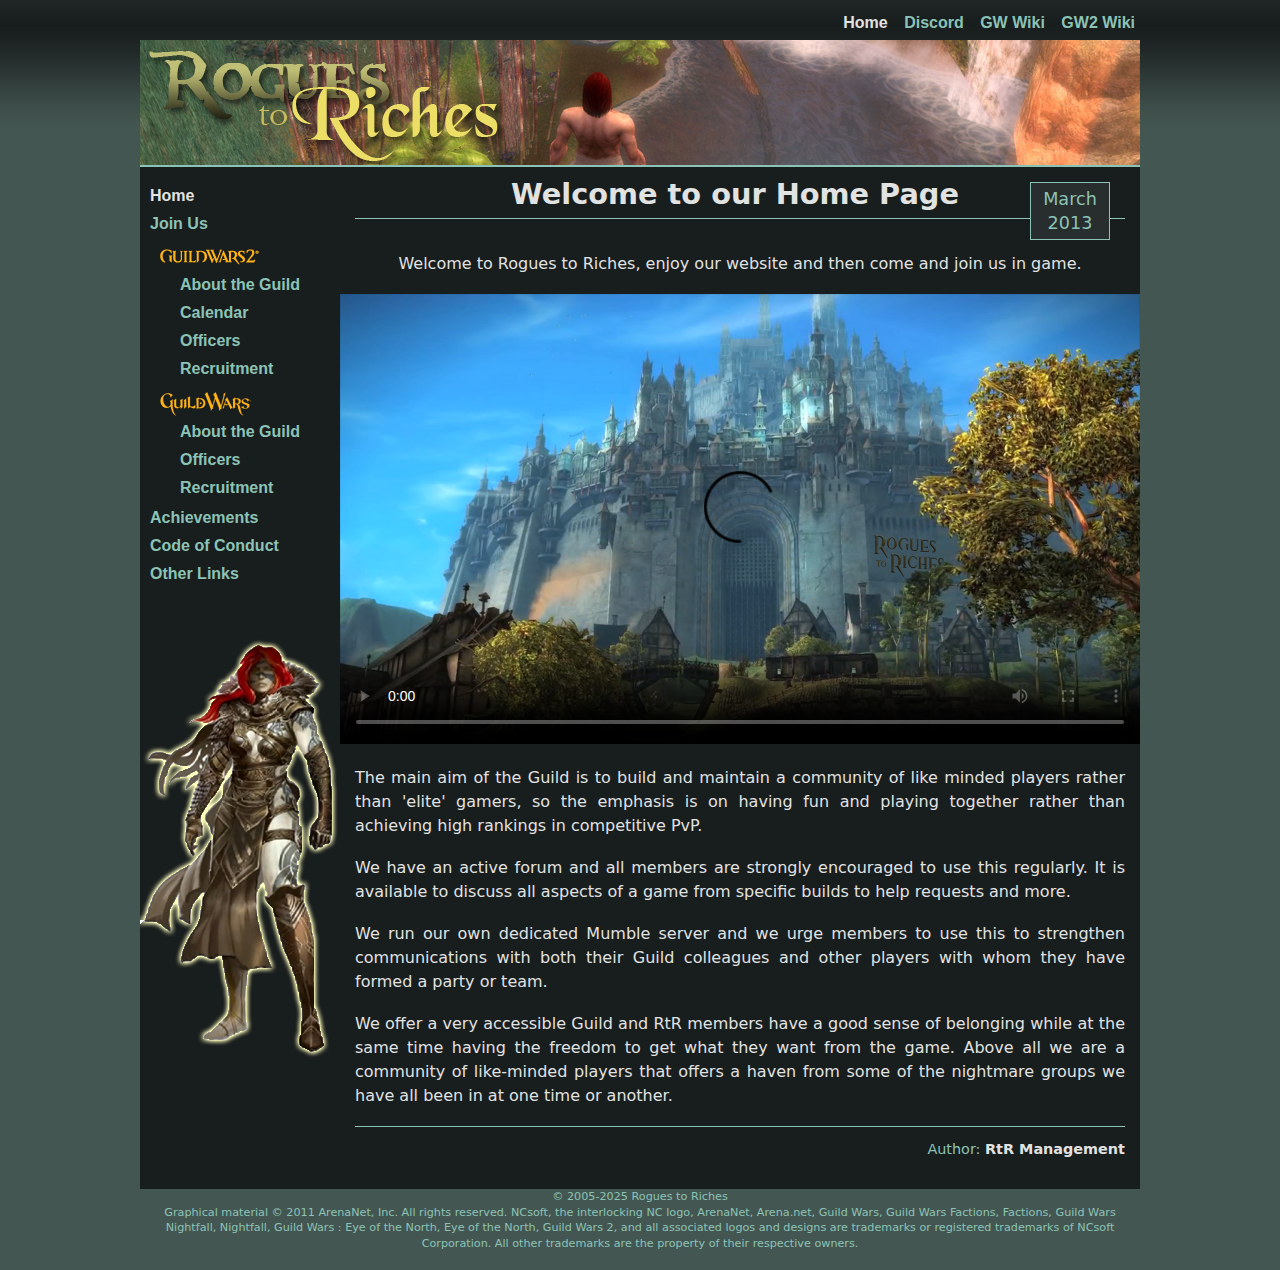
==== index.html @ f55e89dd "Fixed logo not appearing" ====
<!DOCTYPE html> 
<html xmlns="http://www.w3.org/1999/xhtml" lang="en" xml:lang="en">

<head>
	<meta http-equiv="content-type" content="text/html; charset=utf-8" />
	<meta name="description" content="The Homepage of Rogues to Riches" />
	<meta name="keywords" content="guild wars, guild wars 2, gw, gw2, guild, mmorpg, rpg, rogues, riches, rogues to riches" />
	<meta name="author" content="RtR Guild Lord" />
	<link rel="shortcut icon" href="assets/images/favicon.ico" />
	<link rel="stylesheet" type="text/css" href="rtrpage.css" title="RtRHomePage" media="screen,projection" />
	<title>Rogues to Riches Guild Hall</title>
	<script src="assets/scripts/imagechange.js" type="text/javascript"></script>
	<script src="assets/scripts/banneronresize.js" type="text/javascript"></script>
</head>

<body onload="swapBanner();">
<div id="wrapper">

	<div id="header">
		<div id="title">

			<div id="topmenu">
				<p>
					<strong class="hide">Main menu:</strong>
					<a class="active" href="index.html">Home</a><span class="hide"> | </span>
					<a href="https://discord.gg/5FFQsN8">Discord</a><span class="hide"> | </span>
					<a href="http://wiki.guildwars.com">GW Wiki</a><span class="hide"> | </span>
					<a href="http://wiki.guildwars2.com">GW2 Wiki</a>
				</p>
			</div>

			<a id="banner" href="index.html">RtR</a>
		</div>
	</div>
	
	<div id="innerwrapper">	
		<div id="sidebar">
			<ul class="sidemenu">
				<li><a class="active" href="index.html">Home</a></li>  
				<li><a href="joinus.html">Join Us</a></li>  
				<li><img src="assets/images/ygw2.png" alt="GW2 Logo" width="100" height="24" />
					<ul>
					<li><a href="aboutgw2.html">About the Guild</a></li>
					<li><a href="calendar.html">Calendar</a></li>					
					<li><a href="officergw2.html">Officers</a></li>
					<li><a href="joingw2.html">Recruitment</a></li>
					</ul></li>
				<li><img src="assets/images/ygw.png" alt="GW Logo" width="100" height="24" />
					<ul>
					<li><a href="aboutgw.html">About the Guild</a></li>
					<li><a href="officergw.html">Officers</a></li>
					<li><a href="joingw.html">Recruitment</a></li>
					</ul></li>
				<li><a href="achievements.html">Achievements</a></li>	
				<li><a href="codeofconduct.html">Code of Conduct</a></li>						
				<li><a href="otherlinks.html">Other Links</a></li>				
			</ul>
			<a id="sidelogo" href="#">RtR</a>		
		</div>

		<div id="sidebar-right">
			<a id="sidelogo-right" href="#">RtR</a>	
		</div>	
			
		<div id="content">
			<div class="post">
				<div class="postintro">March<br />2013</div>
				<h2 class="centered">Welcome to our Home Page</h2>
			</div>
			<div class="post centered">
				<p>Welcome to Rogues to Riches, enjoy our website and then come and join us in game.</p>
			</div>			
			<div id="feature" style="color:#fdd017">
				<video id="video-index" controls="controls" preload="auto" poster="assets/movies/rtrtrailer.png" onclick="this.play()">
					<source src="assets/movies/rtrtrailer.webm" type="video/webm" />
					<source src="assets/movies/rtrtrailer.mp4" type="video/mp4" />
					<source src="assets/movies/iphone-rtrtrailer.mp4" type="video/mp4" />					
					<img src="assets/images/videotext.gif" alt="Animated GW2 screenshot" width="800" height="450" />
					<span style="margin-left:15px">Sorry! Your browser does not support HTML5 video so you just get a picture!</span> 
				</video>	
			</div>
			<div class="post">
				<p>The main aim of the Guild is to build and maintain a community of like minded players rather than &#39;elite&#39; gamers, 
					so the emphasis is on having fun and playing together rather than achieving high rankings in competitive PvP.</p>			
				<p>We have an active forum and all members are strongly encouraged to use this regularly.
				   It is available to discuss all aspects of a game from specific builds to help requests and more.</p>
				<p>We run our own dedicated Mumble server and we urge members to use this to strengthen communications with both their 
				   Guild colleagues and other players with whom they have formed a party or team.</p>
				<p>We offer a very accessible Guild and RtR members have a good sense of belonging while at the same
				   time having the freedom to get what they want from the game. Above all we are a community of like-minded players that offers
				   a haven from some of the nightmare groups we have all been in at one time or another.</p>
				
				<p class="postmeta">Author: <a href="#">RtR Management</a></p>
			</div>

			<div class="clearboth">&nbsp;</div>				
		</div>	
	</div>

	<div id="footer">
	<!-- This section commented out for now
		<div class="w3refer">
			<a href="http://validator.w3.org/check?uri=https%3A%2F%2Froguestoriches.org.uk%2Findex.html"><img src="images/valid-html5-blue.png" alt="Valid HTML5" height="31" width="88" /></a>
			<a href="http://jigsaw.w3.org/css-validator/validator?uri=https%3A%2F%2Froguestoriches.org.uk%2Findex.html"><img style="border:0;width:88px;height:31px" src="images/vcss-blue.gif" alt="Valid CSS!" /></a>
		</div>
	-->
		<p>&copy; 2005-2025 Rogues to Riches <br />
		   Graphical material &copy; 2011 ArenaNet, Inc. All rights reserved. NCsoft, the interlocking NC logo, ArenaNet, Arena.net, Guild Wars, Guild Wars Factions,
		   Factions, Guild Wars Nightfall, Nightfall, Guild Wars : Eye of the North, Eye of the North, Guild Wars 2, and all associated logos and 
		   designs are trademarks or registered trademarks of NCsoft Corporation. All other trademarks are the property of their respective owners.
		</p>
	</div>

</div>
</body>
</html>
---- rtrpage.css ----
/*
Based on an original design by Andreas Viklund.
For more information, see http://andreasviklund.com/templates/variant-stream/
*/

/* Main containers */
html { margin: 0; padding: 0;} 
head {display: none;}
body {padding:0; margin:0; font-family:Verdana,Geneva,'DejaVu Sans',sans-serif; background: #445651 url(assets/images/headbg.gif) top left repeat-x; color:#e1e2e2; text-align:center; font-size: 1em; line-height:1.5em; }
#wrapper {width:1000px; text-align:left; margin:0 auto;}
#innerwrapper {width:1000px; text-align:left; margin:0 auto; background: #181d1d}
	
/* Header */
#header {margin:0 0 0 0;}
#title {margin:0; background: #181d1d;}
a#banner {display: block; height:125px; width:1000px; margin-bottom:0px;  border-bottom:2px inset #8cc3b7; background: url(assets/banners/banner1.jpg) top no-repeat; text-indent: -40000px;}
a#sidelogo {display: block; height:500px; width:200px; margin-bottom:0px; background: url(assets/images/sidelogos/sidelogo15.png) bottom no-repeat; text-indent: -40000px;}

h1 {margin:0 auto 5px auto; padding:0; font-size:3.6em; font-weight:400;color:#eee; letter-spacing:-1px; line-height:1.2em;}
h1 a {color:#eee; font-weight:400; text-decoration:none;}
h1 a:hover {color:#fff; text-decoration:none;}

/* HTML Tags */
a {text-decoration:none; font-weight:bold; color:#e1e2e2;}
a:hover {text-decoration:underline;}
a img {border:0;}
h2 {margin:0 0 18px 0; padding:0 0 12px; color:#e1e2e2; font-size:1.8em; font-weight:600; border-bottom:1px solid #8cc3b7;}
h2 a {font-weight:400;}
h3 {margin:0 0 5px 0; padding:2px 0; color:#e1e2e2; font-size:1.2em; font-weight:600;}
p {margin:0 0 18px 0;}
ul {margin:0 0 18px 20px; padding:0;}
li {margin:0; padding:0 0 0 5px;}

/* Top menu */
#topmenu {text-align:right;margin:0; font-family:'Century Gothic',futura,'URW Gothic L',Verdana,sans-serif;}
#topmenu p {font-size:1em; line-height:1.5em; color:#8cc3b7; margin:11px 0 5px 0;}
#topmenu a {padding:1px 5px; font-weight:bold; margin:0 0 0 2px; color:#8cc3b7;}
#topmenu a:hover {color:#e1e2e2; text-decoration:none;}
#topmenu a.active {color:#e1e2e2;}
#topmenu a.active:hover {color:#e1e2e2; text-decoration:blink;}

/* Sidebar */
#sidebar {width:200px; float:left; margin:10px 0 0 0; padding:0; color:#556661; background: #181d1d; font-family:'Century Gothic',futura,'URW Gothic L',Verdana,sans-serif;}
#sidebar h2 {font-size:1.3em; padding-bottom:3px; border-bottom:1px solid #aaa; margin-bottom:5px;}
#sidebar ul {list-style:none; margin:0 0 10px 0;}
#sidebar ul img {margin: 5px 10px -5px 10px; padding:0}
#sidebar li {padding:0; margin:0; font-size:1em; font-weight: bold;}
#sidebar ul.sidemenu {width:200px; padding:0; margin:5px 0 10px 0;}
#sidebar ul.sidemenu li {padding:2px 10px; margin:0;}
#sidebar ul.sidemenu li a {color:#8cc3b7; display:block; padding:0; margin:0; font-weight: bold;}
#sidebar ul.sidemenu li a:hover {color:#e1e2e2; text-decoration:none;}
#sidebar ul.sidemenu li a.active {color:#e1e2e2; padding: 0}
#sidebar ul.sidemenu li a.active:hover {color:#e1e2e2; text-decoration:blink;}
#sidebar ul.sidemenu ul {width:180px; padding:0; margin:0 0 0 20px;}
#sidebar ul.sidemenu ul li a {padding:0; margin:0; font-size:1em;}

/* Sidebar-right */
#sidebar-right {display: none;}


/* Content area */
#content {text-align:justify; text-justify:auto; padding:0 0; margin:0 0 0 200px; width:800px; background: #181d1d;}
#content h2 {padding-left: 100px;}
#content img {margin:-5px 0; padding:0}
#content img.linksimg {margin:5px -5px; padding:0}
#feature {margin:0 0 0 0; }
#video-index {width:800px; height:450px;}
#rtrcalendar {border:0; width:780px; height:600px; }
#eventtimers {border:0; width:780px; height:680px; }
#wvwscores {border:0; width:780px; height:350px; }
.clearboth {clear: both; width: 0px; height: 0px; margin: 0px;}
.post {margin:0 0 15px 0; padding:15px 15px 0 15px; background-color:#181d1d;}
.postintro {width:70px; padding:4px; background-color:#282d2d; text-align:center; color:#8cc3b7; font-size:1.1em; float:right; border:1px ridge #8cc3b7; margin:0 15px 10px 15px;}
.postmeta {text-align:right; color:#8cc3b7; padding:10px 0; border-top: 1px solid #8cc3b7; font-size:0.9em;}
.linksa {display: table-cell; border:0; text-align:right; width:45%; font-size:1.0em; font-weight:600; line-height:1.0em;  padding:5px 20px; color:#556661;}
.linkstxt {display: table-cell; border:0; text-align:left; width:50%; font-size:1.0em; font-weight:400; line-height:1.0em; padding:5px;}
.tablecontainer {display: table; width: 100%;}
.tablerow {display:table-row;}
.craftlinks {display: table-cell; text-align:center; font-size:1.0em; font-weight:600; line-height:1.0em; width: 20%; padding:30px 10px;}
.craftlinks a{font-size: 1.0em; line-height:1.0em; font-weight:400; color:#8cc3b7;}

/* Officer Tables */
.officers {display: table; width:100%; margin-bottom: 20px; color:#e1e2e2;}
.officers ul {list-style:none; margin:0;}
.officer {display: table-cell; width:10%; padding:0; margin:0 0 0 0;}
.officer li {font-size: 1em; font-weight: bold; color: #8cc3b7; padding:2px 10px; margin:0;}
.officer li.notes {font-size: 0.8em; font-weight: normal; color: #8cc3b7; padding:2px 10px; margin:0;}
.offname {display: table-cell; width:30%; text-align:right; font-size:1.2em; font-weight: bold; margin:0; padding:0;}
.officerQA {display: table-cell; width:35%; padding:0;}
.officerQ {border:0; font-size: 0.8em; text-align:right; float:left; padding:2px; margin-right:10px; color:#556661;}
.officerA {border:0; font-size: 0.8em; text-align:left; padding:2px;  margin-bottom:50px;}

.officergw2 {display: table-cell; text-align: center; width:20%; padding:0; margin:0 0 0 0;}
.officergw2 li {font-size: 1em; font-weight: bold; color: #8cc3b7; padding:2px 10px; margin:0;}
.officergw2 li.notes {font-size: 0.8em; font-weight: normal; color: #8cc3b7; padding:2px 10px; margin:0;}
.offnamegw2 {display: table-cell; width:20%; text-align:right; font-size:1.2em; font-weight: bold; margin:0; padding:0;}

/* Footer */
#footer{text-align: center; font-size:0.7em; clear:both; width:1000px; line-height:1.4em; color:#8cc3b7; font-weight:400; margin-bottom:10px;}
#footer a {color:#777; font-weight:400; text-decoration:none;}
.w3refer {width:200px; padding:0; margin:15px -7px 5px; float:left}

/* Various classes */
.centered {text-align:center;}
.hide {display:none;}
.clear {clear:both; visibility:hidden;}

/* Sortable tables */
table.sortable {width: 760px; border-collapse: collapse;}
table.sortable th {border: 1px solid #445651; background-color:#282d2d; color:#8cc3b7; padding: 5px; font-weight: bold; font-size: 1em; }
table.sortable td {border: 1px solid #445651; background-color:#181d1d; color:#e1e2e2; padding: 5px; font-weight: normal; font-size: 0.7em;  }
table.sortable th.cent {text-align: center; }
table.sortable td.cent {text-align: center; }
table.treklocations th {font-size: 1.2em; }
table.treklocations td {font-size: 1.0em; }


@media (min-width:1281px) {
		body {margin:-10px 0 0 0; background: url(assets/images/skin_header.png) no-repeat scroll left top #445651; }
		#wrapper {width: 100%;} #innerwrapper {width: 100%;} 
		#header {background: url(assets/images/rtrtext.png) no-repeat scroll 10px 0px transparent; padding-left: 10px; margin-right: 25px;}
		#title {width: 100%; height: 203px; margin-bottom: 9px; background: transparent url(assets/banners/banner1.png) top right no-repeat;}
		a#banner {width:100%; height: 150px; background: transparent; border-bottom: transparent; }
		#topmenu p {margin: 22px 10px 0px 0; padding-top:10px; text-shadow: 1px 1px 2px #000, -1px 1px 2px #000, 1px -1px 2px #000, -1px -1px 2px #000, 2px 2px 1px #000, -2px 2px 1px #000, 2px -2px 1px #000, -2px -2px 1px #000;}
		#topmenu a {padding:1px 5px; font-weight:bold; margin: 0 0 0 2px; color:#fdd017;}
		#sidebar-right {display: inline; float:right; width:200px; margin:10px 0 0 0; padding:0; color:#556661; background: #181d1d; font-family:'Century Gothic',futura,'URW Gothic L',Verdana,sans-serif;}
		a#sidelogo-right {display: block; height:900px; width:200px; margin-bottom:0px; background: url(assets/images/sidelogos-right/sidelogo-right1.png) bottom no-repeat; text-indent: -40000px;}
		#content {padding-bottom: 30px; margin:0 200px 0 200px; width: auto;}
		#feature  {text-align: center;}
		#feature img {display:block; margin: auto;}
		#footer {margin:0 200px 0 15px; width: auto;}
		#rtrcalendar {width:900px; }
		table.sortable {width:100%;}
} 

@media (min-width:1521px) {
		#video-index {width:1080px; height:608px;}
		#rtrcalendar {width:1080px; }
		#eventtimers {border:0; width:1080px; height:680px; }
		#wvwscores {border:0; width:1080px; height:350px; }		
}

@media (min-width:1881px) {
		#video-index {width:1440px; height:900px;}
		#rtrcalendar {width:1440px; }
}

@media (min-width:2361px) {
		#video-index {width:1920px; height:1080px;}
		#rtrcalendar {width:1920px; }
}
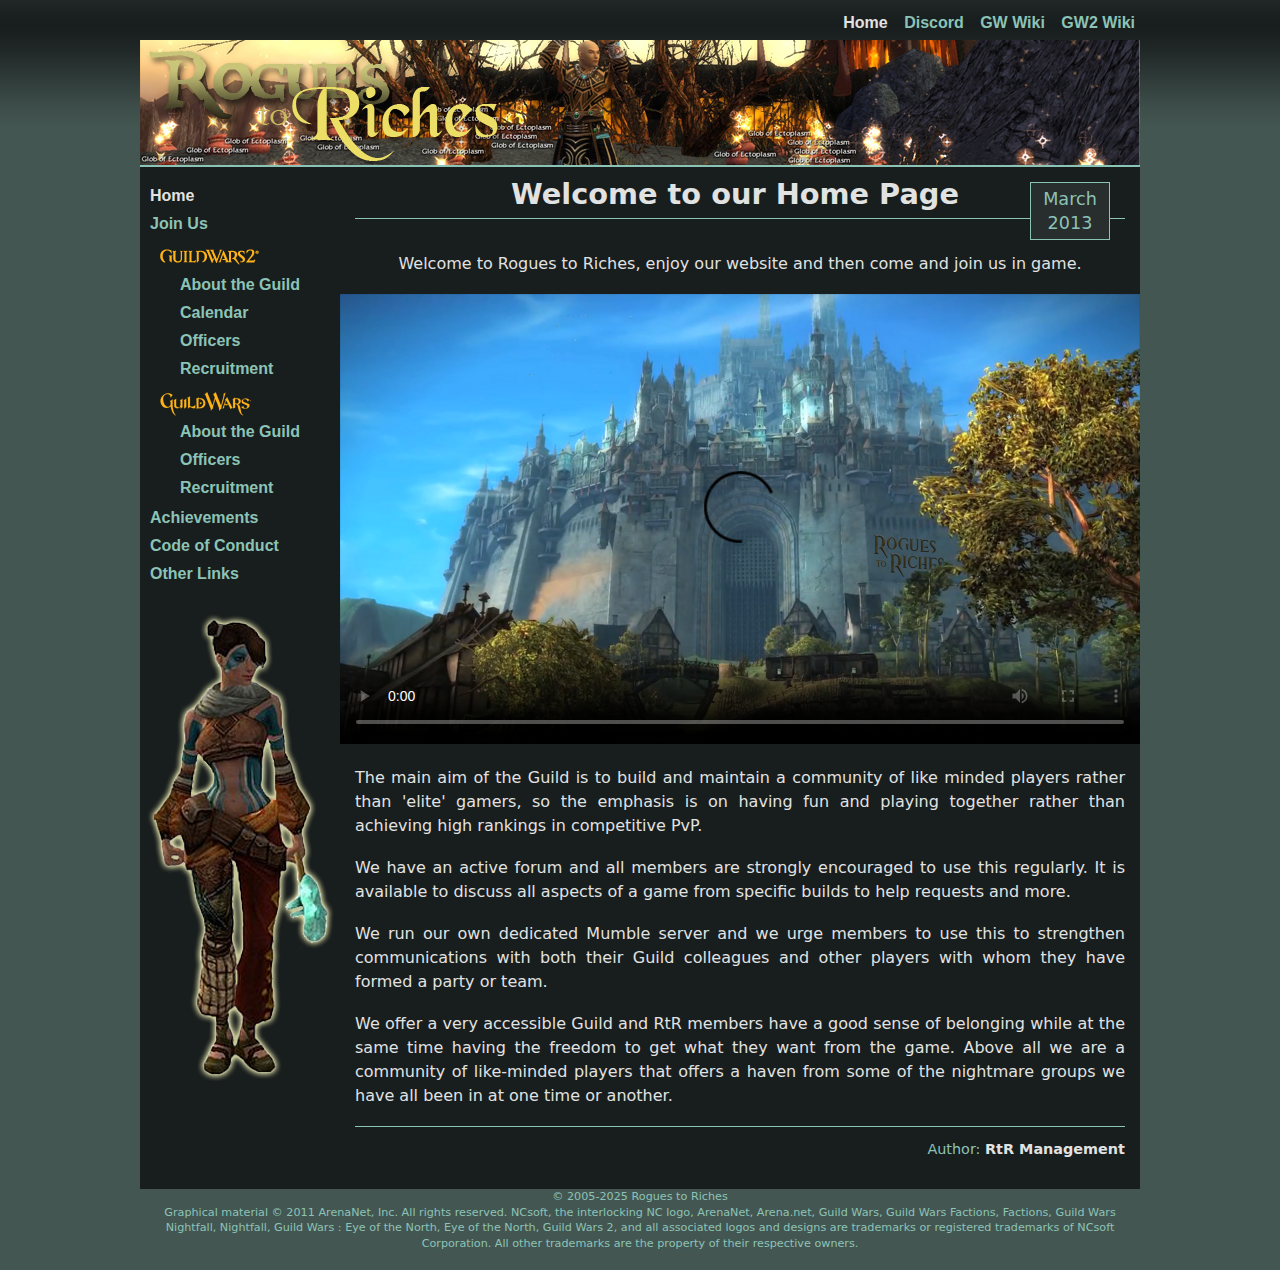
==== commit c2fc6184: "Updated to new syntax" ====
--- a/index.html
+++ b/index.html
@@ -2,15 +2,15 @@
 <html xmlns="http://www.w3.org/1999/xhtml" lang="en" xml:lang="en">
 
 <head>
-	<meta http-equiv="content-type" content="text/html; charset=utf-8" />
+	<meta http-equiv="content-type" content="text/html; charset=utf-8" >
 	<meta name="description" content="The Homepage of Rogues to Riches" />
-	<meta name="keywords" content="guild wars, guild wars 2, gw, gw2, guild, mmorpg, rpg, rogues, riches, rogues to riches" />
-	<meta name="author" content="RtR Guild Lord" />
-	<link rel="shortcut icon" href="assets/images/favicon.ico" />
-	<link rel="stylesheet" type="text/css" href="rtrpage.css" title="RtRHomePage" media="screen,projection" />
+	<meta name="keywords" content="guild wars, guild wars 2, gw, gw2, guild, mmorpg, rpg, rogues, riches, rogues to riches" >
+	<meta name="author" content="RtR Guild Lord" >
+	<link rel="shortcut icon" href="assets/images/favicon.ico" >
+	<link rel="stylesheet" type="text/css" href="rtrpage.css" title="RtRHomePage" media="screen" >
 	<title>Rogues to Riches Guild Hall</title>
-	<script src="assets/scripts/imagechange.js" type="text/javascript"></script>
-	<script src="assets/scripts/banneronresize.js" type="text/javascript"></script>
+	<script src="assets/scripts/imagechange.js"    ></script>
+	<script src="assets/scripts/banneronresize.js" ></script>
 </head>
 
 <body onload="swapBanner();">
@@ -38,14 +38,14 @@
 			<ul class="sidemenu">
 				<li><a class="active" href="index.html">Home</a></li>  
 				<li><a href="joinus.html">Join Us</a></li>  
-				<li><img src="assets/images/ygw2.png" alt="GW2 Logo" width="100" height="24" />
+				<li><img src="assets/images/ygw2.png" alt="GW2 Logo" width="100" height="24" >
 					<ul>
 					<li><a href="aboutgw2.html">About the Guild</a></li>
 					<li><a href="calendar.html">Calendar</a></li>					
 					<li><a href="officergw2.html">Officers</a></li>
 					<li><a href="joingw2.html">Recruitment</a></li>
 					</ul></li>
-				<li><img src="assets/images/ygw.png" alt="GW Logo" width="100" height="24" />
+				<li><img src="assets/images/ygw.png" alt="GW Logo" width="100" height="24" >
 					<ul>
 					<li><a href="aboutgw.html">About the Guild</a></li>
 					<li><a href="officergw.html">Officers</a></li>
@@ -64,7 +64,7 @@
 			
 		<div id="content">
 			<div class="post">
-				<div class="postintro">March<br />2013</div>
+				<div class="postintro">March<br>2013</div>
 				<h2 class="centered">Welcome to our Home Page</h2>
 			</div>
 			<div class="post centered">
@@ -72,10 +72,10 @@
 			</div>			
 			<div id="feature" style="color:#fdd017">
 				<video id="video-index" controls="controls" preload="auto" poster="assets/movies/rtrtrailer.png" onclick="this.play()">
-					<source src="assets/movies/rtrtrailer.webm" type="video/webm" />
-					<source src="assets/movies/rtrtrailer.mp4" type="video/mp4" />
-					<source src="assets/movies/iphone-rtrtrailer.mp4" type="video/mp4" />					
-					<img src="assets/images/videotext.gif" alt="Animated GW2 screenshot" width="800" height="450" />
+					<source src="assets/movies/rtrtrailer.webm" type="video/webm" >
+					<source src="assets/movies/rtrtrailer.mp4" type="video/mp4" >
+					<source src="assets/movies/iphone-rtrtrailer.mp4" type="video/mp4" >					
+					<img src="assets/images/videotext.gif" alt="Animated GW2 screenshot" width="800" height="450" >
 					<span style="margin-left:15px">Sorry! Your browser does not support HTML5 video so you just get a picture!</span> 
 				</video>	
 			</div>
@@ -104,7 +104,7 @@
 			<a href="http://jigsaw.w3.org/css-validator/validator?uri=https%3A%2F%2Froguestoriches.org.uk%2Findex.html"><img style="border:0;width:88px;height:31px" src="images/vcss-blue.gif" alt="Valid CSS!" /></a>
 		</div>
 	-->
-		<p>&copy; 2005-2025 Rogues to Riches <br />
+		<p>&copy; 2005-2025 Rogues to Riches <br>
 		   Graphical material &copy; 2011 ArenaNet, Inc. All rights reserved. NCsoft, the interlocking NC logo, ArenaNet, Arena.net, Guild Wars, Guild Wars Factions,
 		   Factions, Guild Wars Nightfall, Nightfall, Guild Wars : Eye of the North, Eye of the North, Guild Wars 2, and all associated logos and 
 		   designs are trademarks or registered trademarks of NCsoft Corporation. All other trademarks are the property of their respective owners.
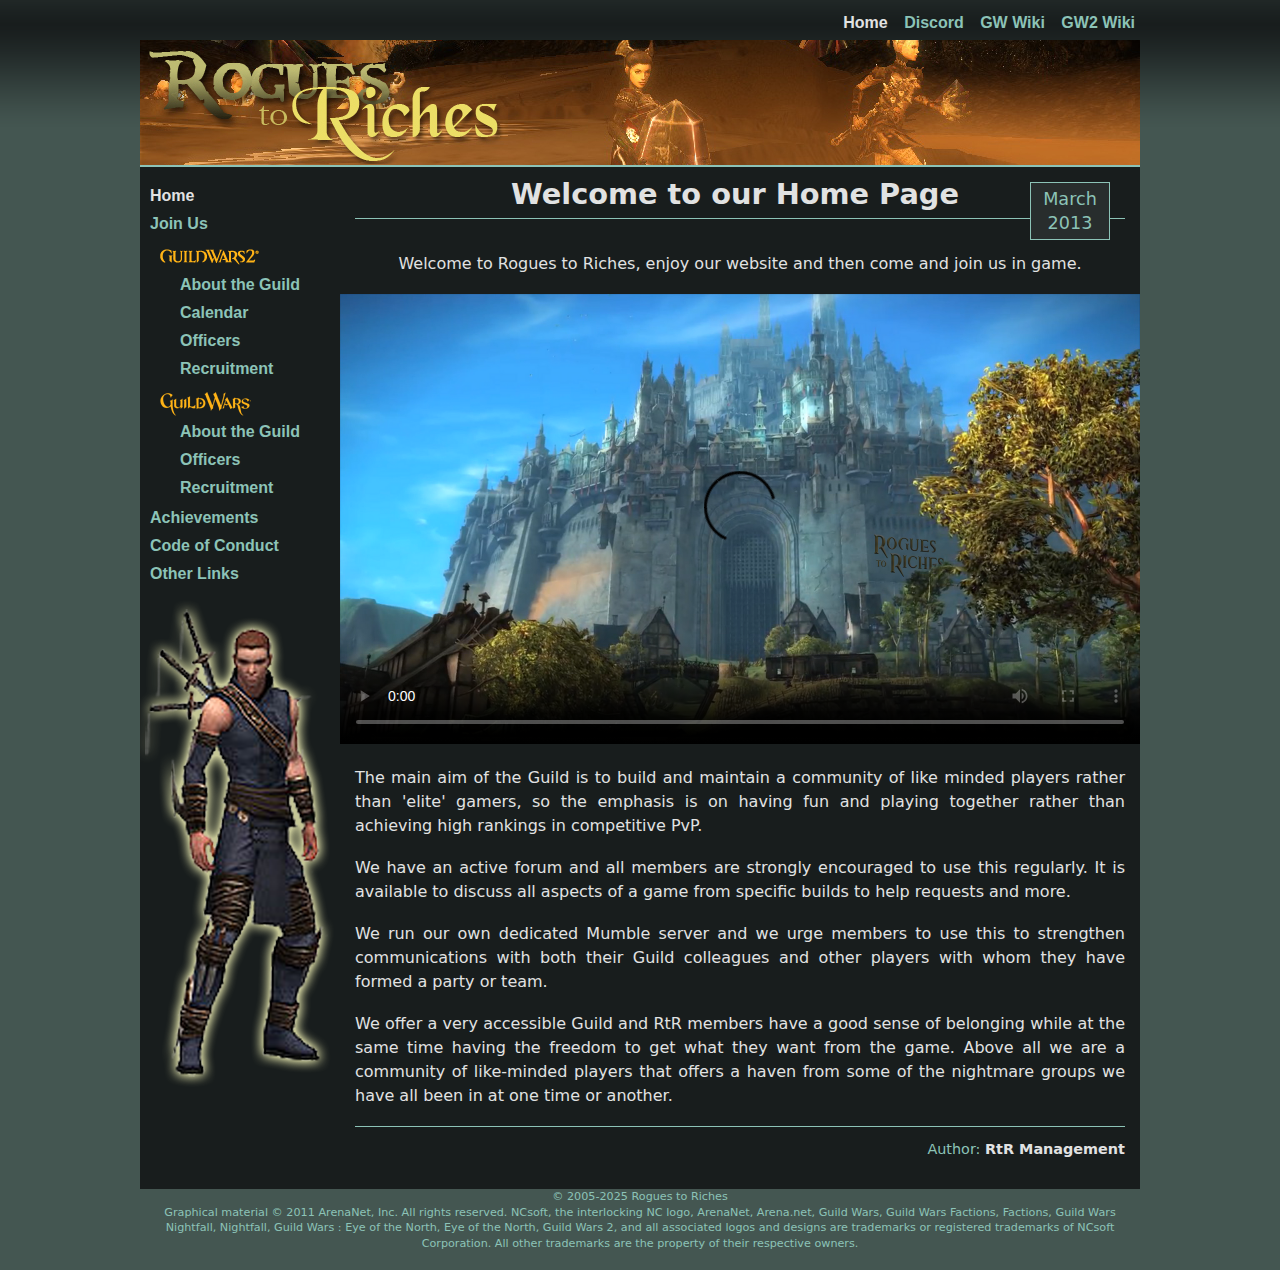
==== commit 03c4a238: "Bah missed one" ====
--- a/index.html
+++ b/index.html
@@ -3,7 +3,7 @@
 
 <head>
 	<meta http-equiv="content-type" content="text/html; charset=utf-8" >
-	<meta name="description" content="The Homepage of Rogues to Riches" />
+	<meta name="description" content="The Homepage of Rogues to Riches" >
 	<meta name="keywords" content="guild wars, guild wars 2, gw, gw2, guild, mmorpg, rpg, rogues, riches, rogues to riches" >
 	<meta name="author" content="RtR Guild Lord" >
 	<link rel="shortcut icon" href="assets/images/favicon.ico" >
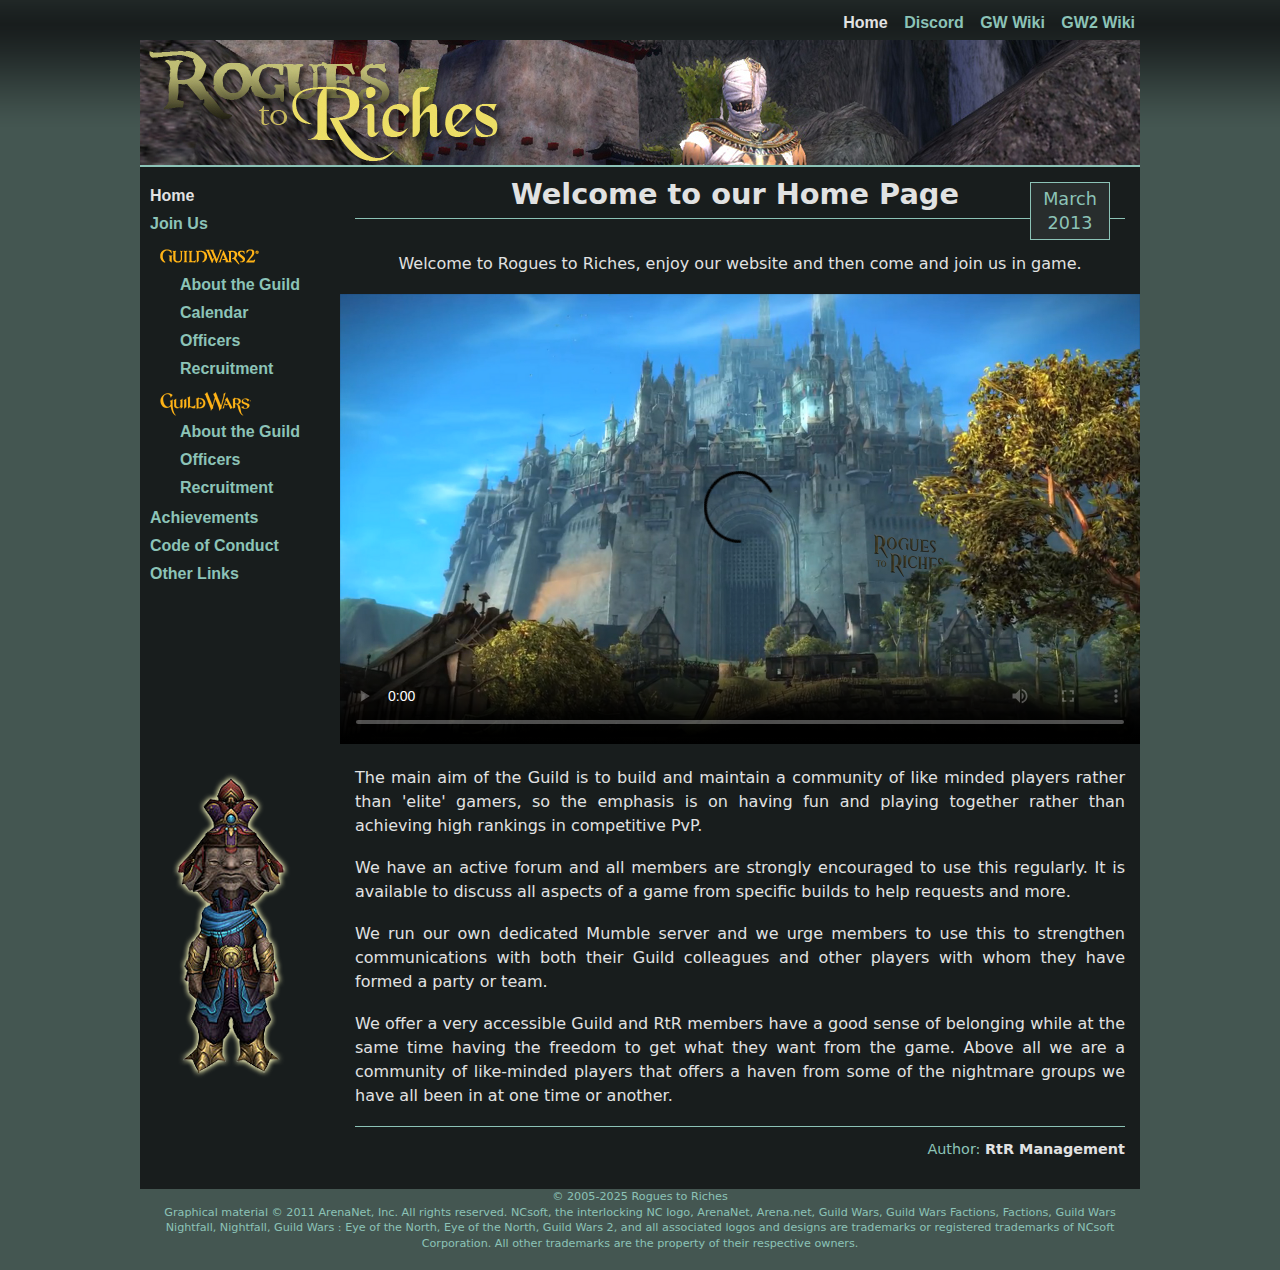
==== commit f2954aa6: "Checked valid CSS/HTML" ====
--- a/index.html
+++ b/index.html
@@ -100,8 +100,8 @@
 	<div id="footer">
 	<!-- This section commented out for now
 		<div class="w3refer">
-			<a href="http://validator.w3.org/check?uri=https%3A%2F%2Froguestoriches.org.uk%2Findex.html"><img src="images/valid-html5-blue.png" alt="Valid HTML5" height="31" width="88" /></a>
-			<a href="http://jigsaw.w3.org/css-validator/validator?uri=https%3A%2F%2Froguestoriches.org.uk%2Findex.html"><img style="border:0;width:88px;height:31px" src="images/vcss-blue.gif" alt="Valid CSS!" /></a>
+			<a href="http://validator.w3.org/check?uri=https%3A%2F%2Froguestoriches.org.uk%2Findex.html"><img src="images/valid-html.png" alt="Valid HTML!" height="31" width="88" /></a>
+			<a href="http://jigsaw.w3.org/css-validator/validator?uri=https%3A%2F%2Froguestoriches.org.uk%2Findex.html"><img style="border:0;width:88px;height:31px" src="images/vcss.png" alt="Valid CSS!" /></a>
 		</div>
 	-->
 		<p>&copy; 2005-2025 Rogues to Riches <br>
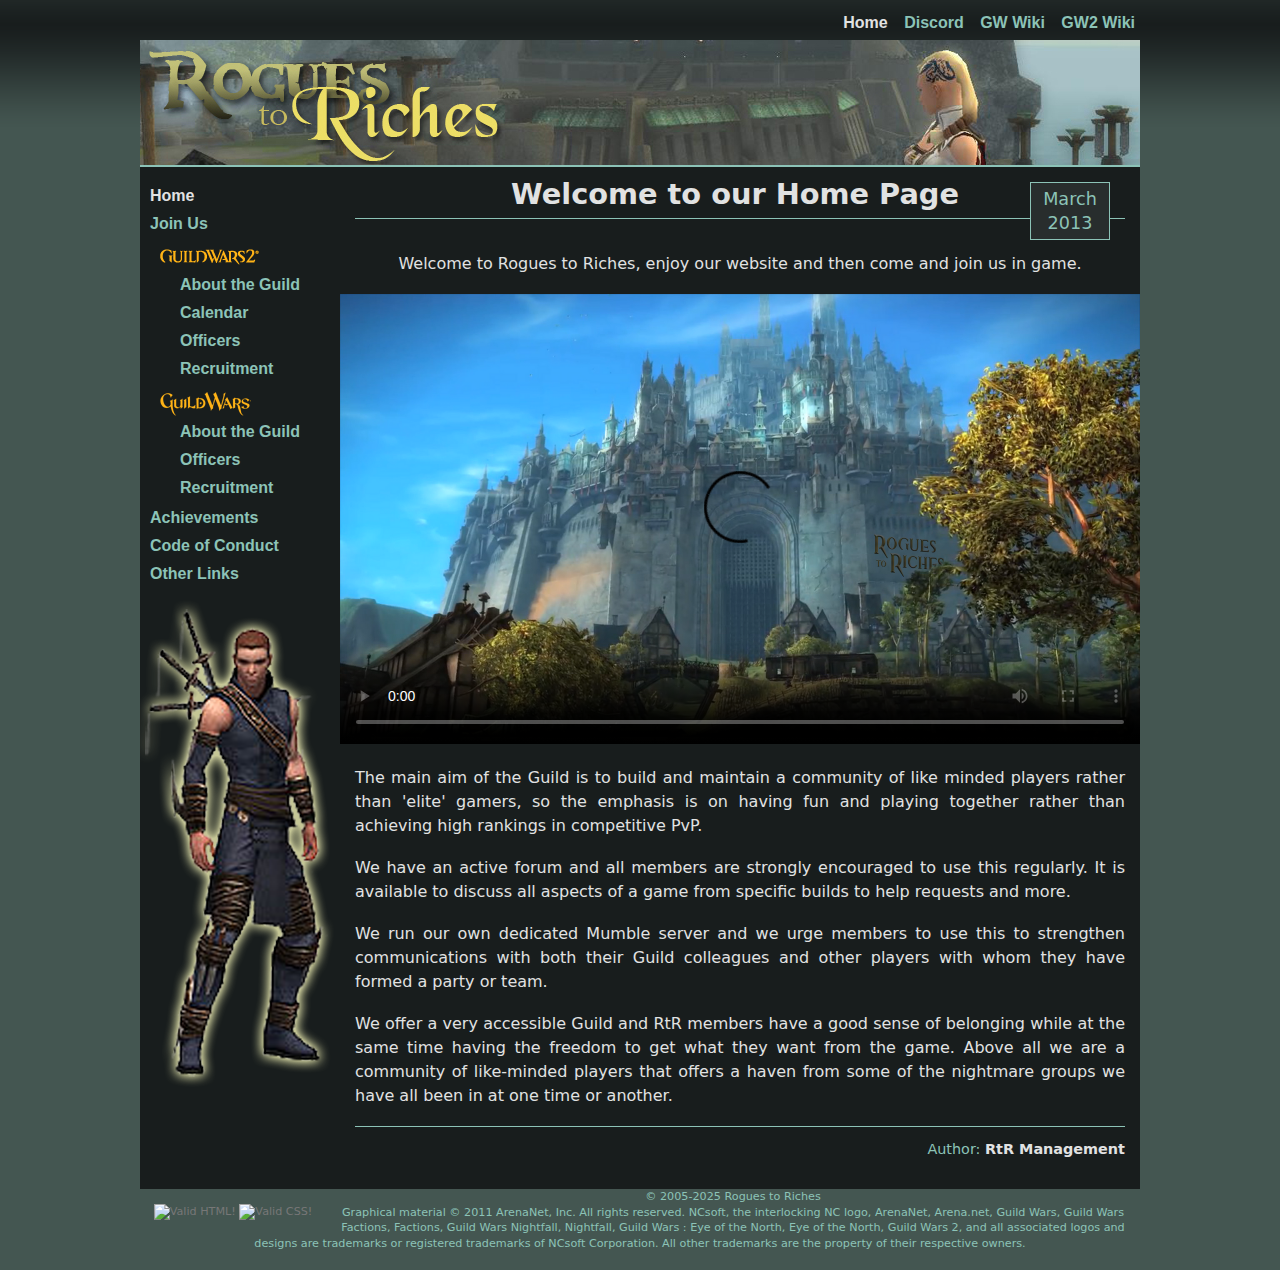
==== commit ee129099: "Fixed html" ====
--- a/index.html
+++ b/index.html
@@ -98,12 +98,10 @@
 	</div>
 
 	<div id="footer">
-	<!-- This section commented out for now
 		<div class="w3refer">
-			<a href="http://validator.w3.org/check?uri=https%3A%2F%2Froguestoriches.org.uk%2Findex.html"><img src="images/valid-html.png" alt="Valid HTML!" height="31" width="88" /></a>
-			<a href="http://jigsaw.w3.org/css-validator/validator?uri=https%3A%2F%2Froguestoriches.org.uk%2Findex.html"><img style="border:0;width:88px;height:31px" src="images/vcss.png" alt="Valid CSS!" /></a>
+			<a href="http://validator.w3.org/check?uri=https%3A%2F%2Froguestoriches.org.uk%2Findex.html"><img src="images/valid-html.png" alt="Valid HTML!" height="31" width="88" ></a>
+			<a href="http://jigsaw.w3.org/css-validator/validator?uri=https%3A%2F%2Froguestoriches.org.uk%2Findex.html"><img style="border:0;width:88px;height:31px" src="images/vcss.png" alt="Valid CSS!" ></a>
 		</div>
-	-->
 		<p>&copy; 2005-2025 Rogues to Riches <br>
 		   Graphical material &copy; 2011 ArenaNet, Inc. All rights reserved. NCsoft, the interlocking NC logo, ArenaNet, Arena.net, Guild Wars, Guild Wars Factions,
 		   Factions, Guild Wars Nightfall, Nightfall, Guild Wars : Eye of the North, Eye of the North, Guild Wars 2, and all associated logos and 
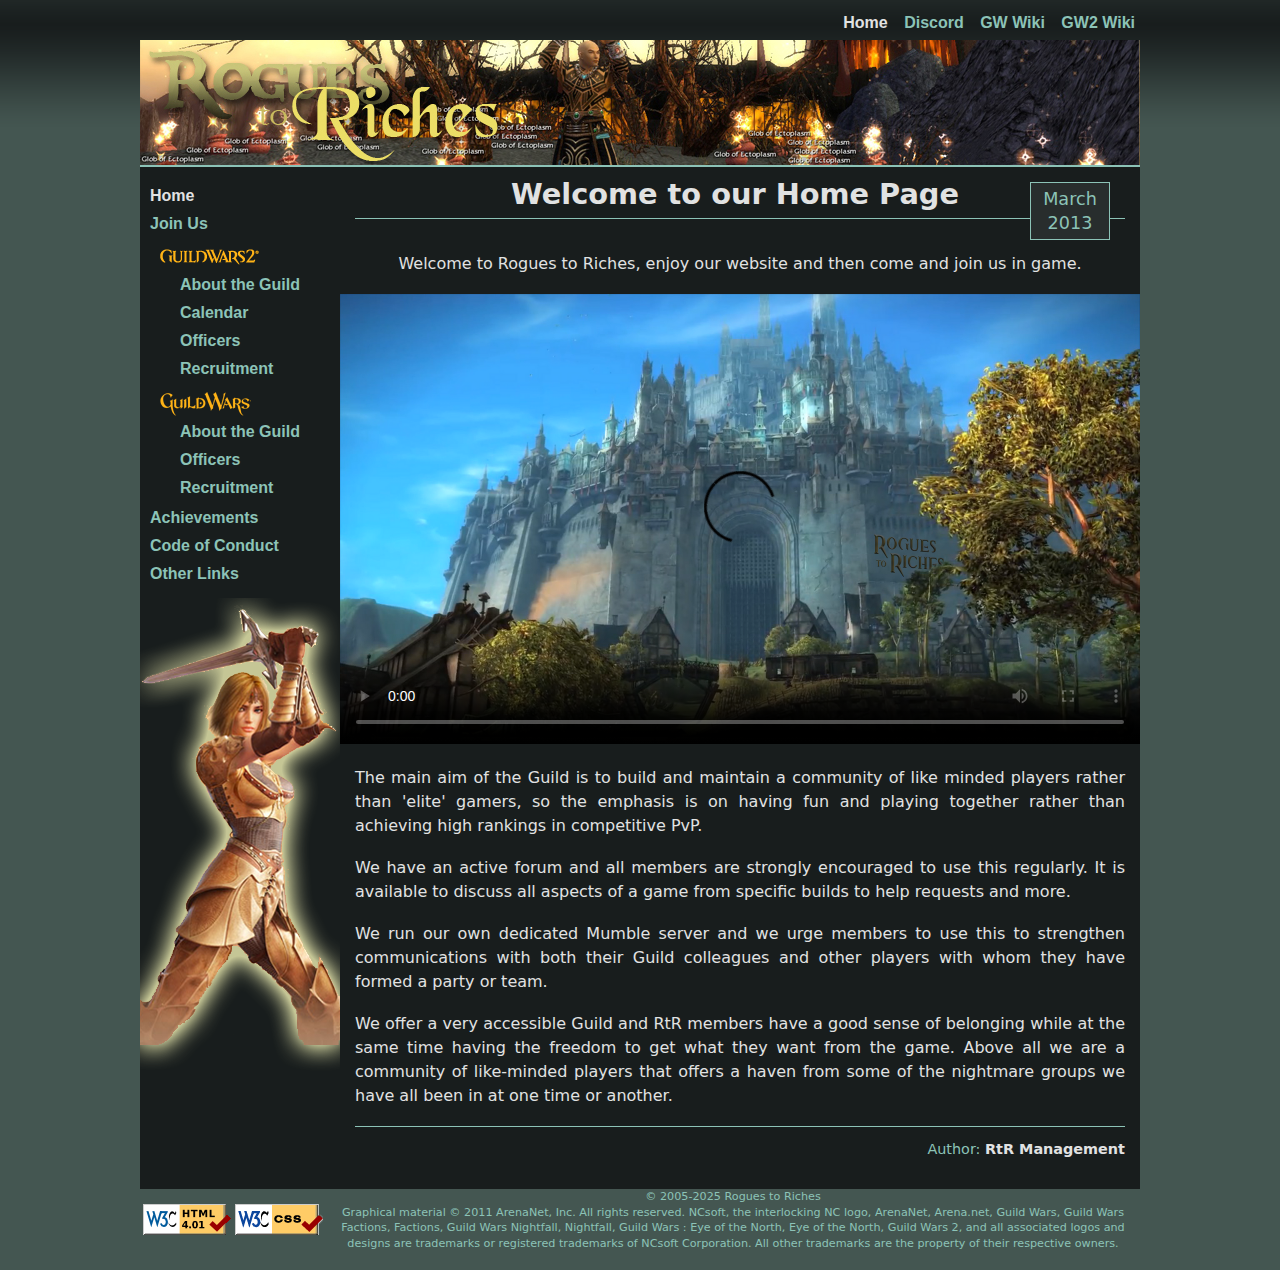
==== commit c6e09a8c: "Fixed validators" ====
--- a/index.html
+++ b/index.html
@@ -99,8 +99,8 @@
 
 	<div id="footer">
 		<div class="w3refer">
-			<a href="http://validator.w3.org/check?uri=https%3A%2F%2Froguestoriches.org.uk%2Findex.html"><img src="images/valid-html.png" alt="Valid HTML!" height="31" width="88" ></a>
-			<a href="http://jigsaw.w3.org/css-validator/validator?uri=https%3A%2F%2Froguestoriches.org.uk%2Findex.html"><img style="border:0;width:88px;height:31px" src="images/vcss.png" alt="Valid CSS!" ></a>
+			<a href="http://validator.w3.org/check?uri=https%3A%2F%2Froguestoriches.org.uk%2Findex.html"><img src="assets/images/valid-html.png" alt="Valid HTML!" height="31" width="88" ></a>
+			<a href="http://jigsaw.w3.org/css-validator/validator?uri=https%3A%2F%2Froguestoriches.org.uk%2Findex.html"><img style="border:0;width:88px;height:31px" src="assets/images/vcss.png" alt="Valid CSS!" ></a>
 		</div>
 		<p>&copy; 2005-2025 Rogues to Riches <br>
 		   Graphical material &copy; 2011 ArenaNet, Inc. All rights reserved. NCsoft, the interlocking NC logo, ArenaNet, Arena.net, Guild Wars, Guild Wars Factions,
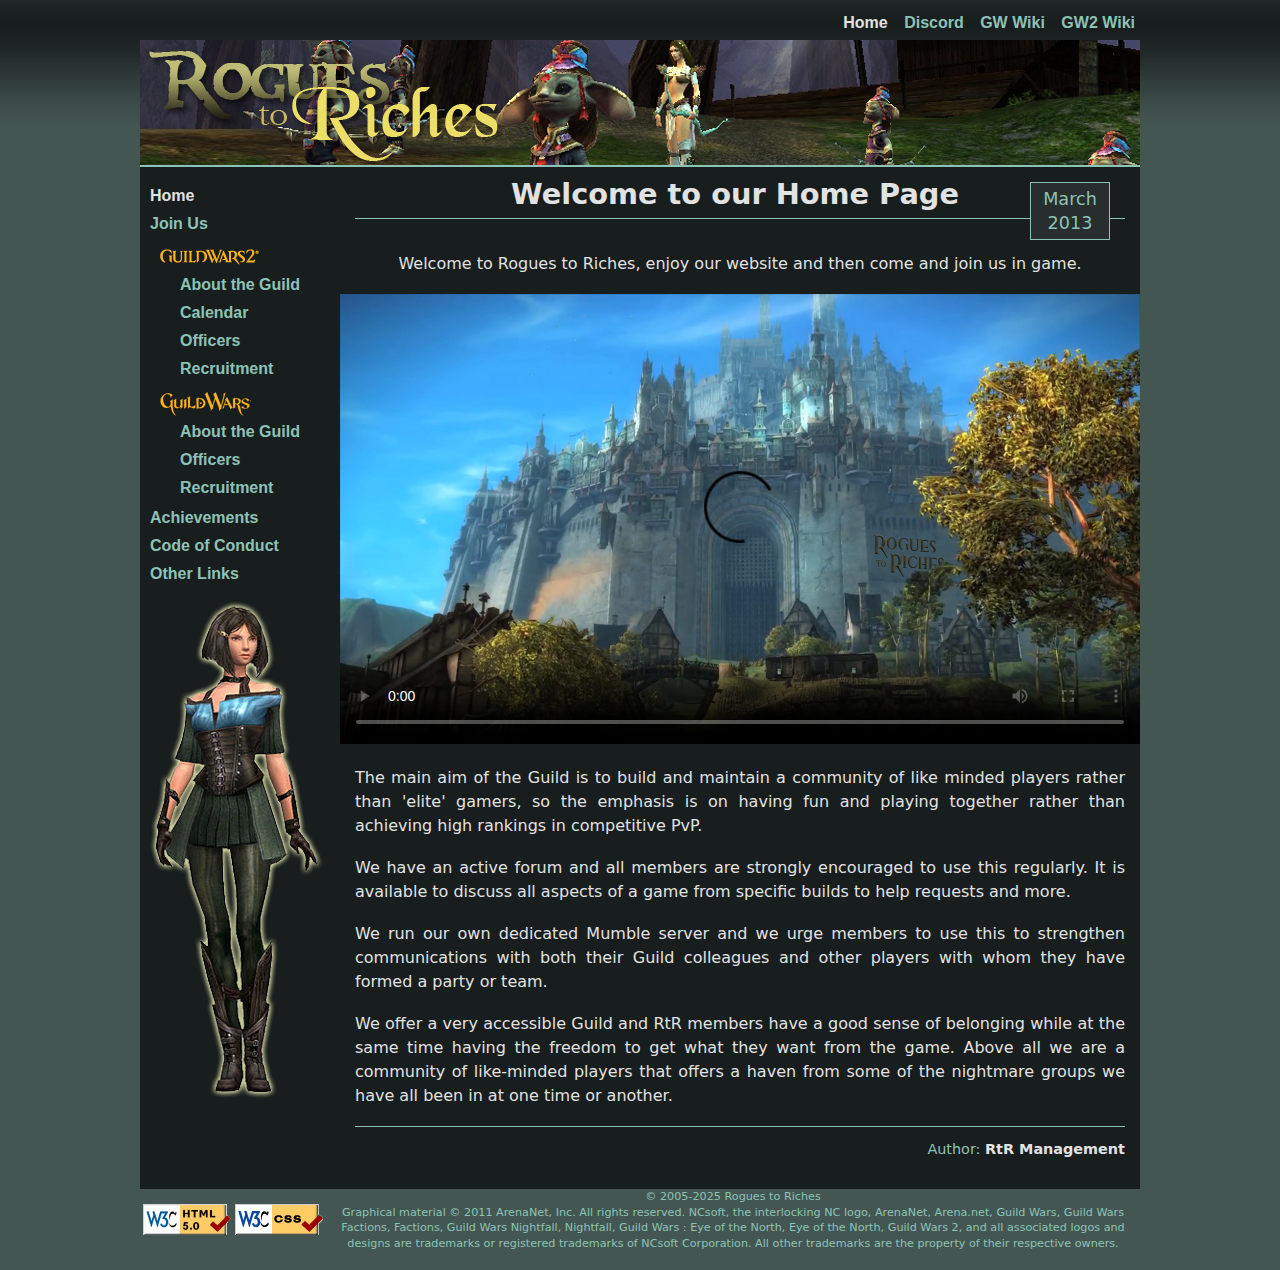
==== commit 4de333a6: "Removed XHTML references" ====
--- a/index.html
+++ b/index.html
@@ -1,5 +1,5 @@
 <!DOCTYPE html> 
-<html xmlns="http://www.w3.org/1999/xhtml" lang="en" xml:lang="en">
+<html lang="en" xml:lang="en">
 
 <head>
 	<meta http-equiv="content-type" content="text/html; charset=utf-8" >
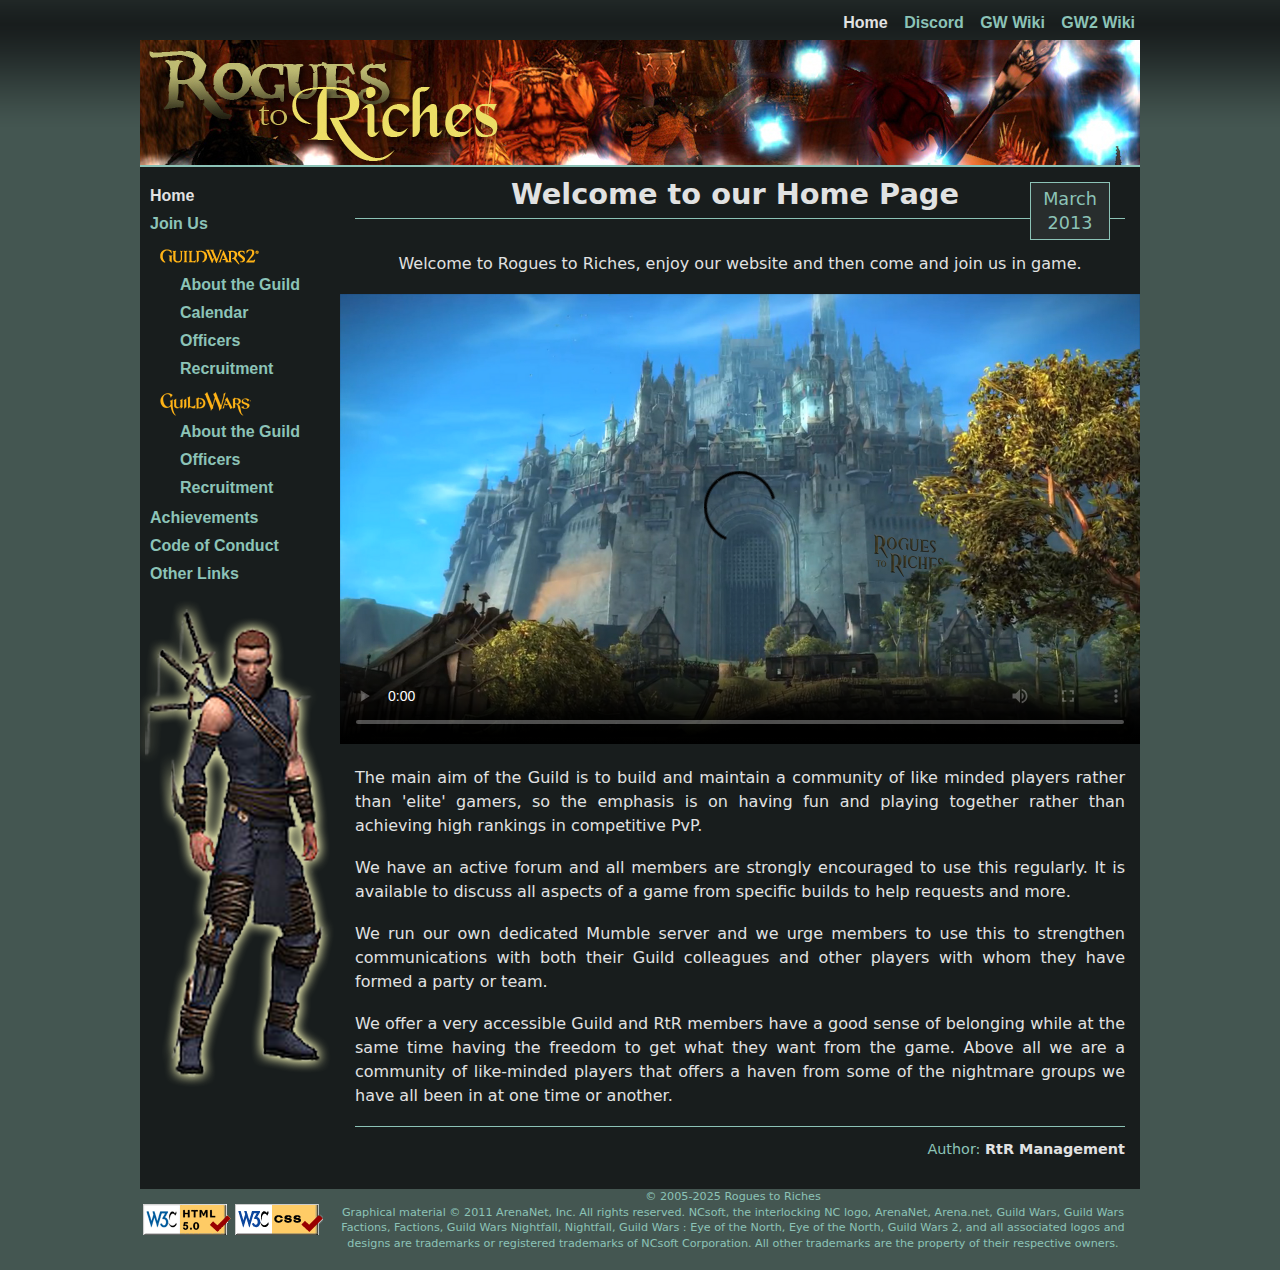
==== commit f2fed0d8: "Updated URL" ====
--- a/index.html
+++ b/index.html
@@ -99,8 +99,8 @@
 
 	<div id="footer">
 		<div class="w3refer">
-			<a href="http://validator.w3.org/check?uri=https%3A%2F%2Froguestoriches.org.uk%2Findex.html"><img src="assets/images/valid-html.png" alt="Valid HTML!" height="31" width="88" ></a>
-			<a href="http://jigsaw.w3.org/css-validator/validator?uri=https%3A%2F%2Froguestoriches.org.uk%2Findex.html"><img style="border:0;width:88px;height:31px" src="assets/images/vcss.png" alt="Valid CSS!" ></a>
+			<a href="http://validator.w3.org/check?uri=https%3A%2F%2Fgnashblade.github.io%2FRtR%2Findex.html"><img src="assets/images/valid-html.png" alt="Valid HTML!" height="31" width="88" ></a>
+			<a href="http://jigsaw.w3.org/css-validator/validator?uri=https%3A%2F%2Fgnashblade.github.io%2FRtR%2Findex.html"><img style="border:0;width:88px;height:31px" src="assets/images/vcss.png" alt="Valid CSS!" ></a>
 		</div>
 		<p>&copy; 2005-2025 Rogues to Riches <br>
 		   Graphical material &copy; 2011 ArenaNet, Inc. All rights reserved. NCsoft, the interlocking NC logo, ArenaNet, Arena.net, Guild Wars, Guild Wars Factions,
